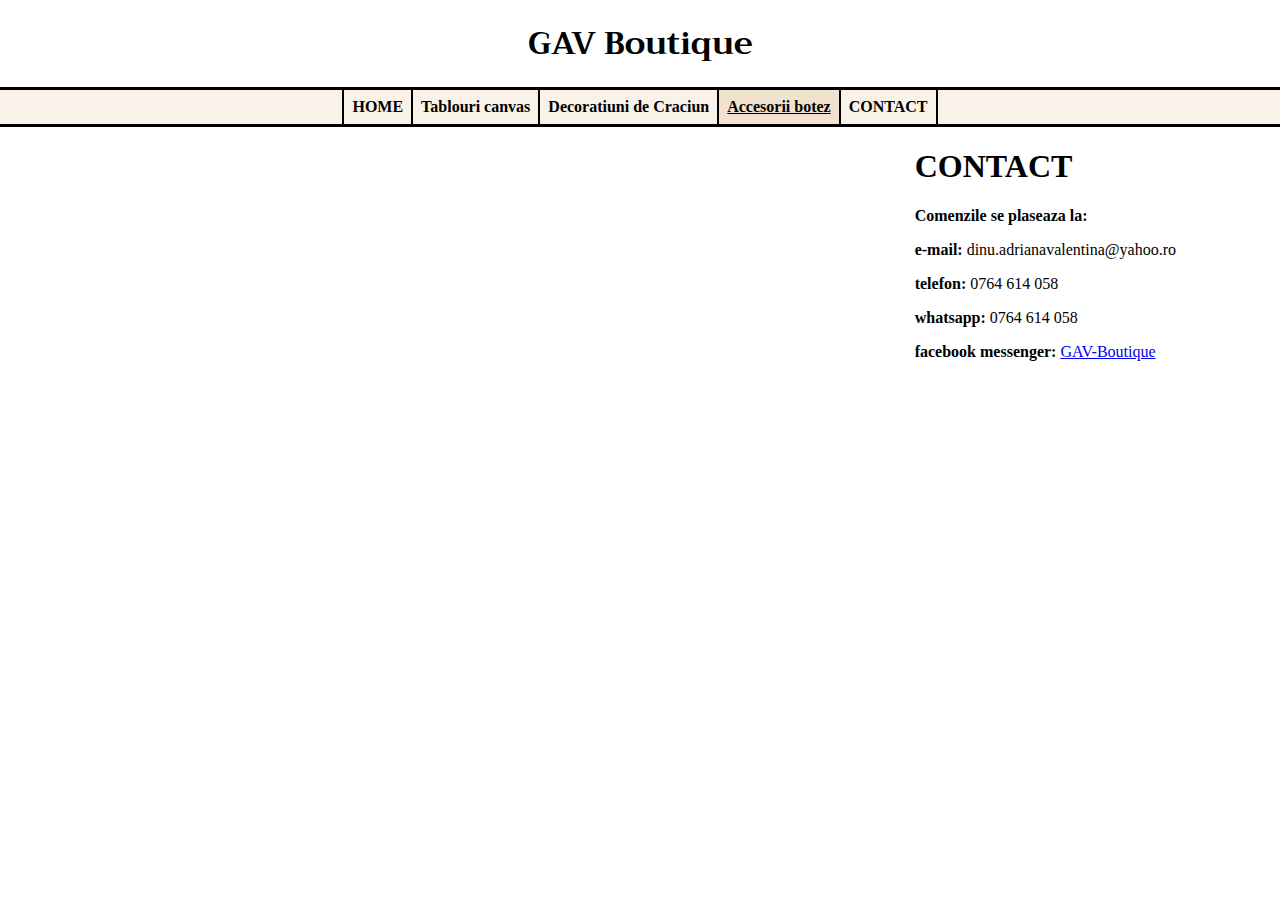
==== AccesoriiBotez/accesoriiBotez.html @ a5fa6fc0 "Basic template" ====
<!DOCTYPE html>
<html lang="en">
  <head>
    <link
      rel="stylesheet"
      href="https://fonts.googleapis.com/css?family=Trirong"
    />
    <link rel="stylesheet" href="./accesoriiBotez.css" />
    <link rel="stylesheet" href="../headerFooter.css" />
    <meta charset="UTF-8" />
    <meta http-equiv="X-UA-Compatible" content="IE=edge" />
    <meta name="viewport" content="width=device-width, initial-scale=1.0" />
    <title>GAV Boutique</title>
  </head>
  <body>
    <header></header>
    <footer></footer>

    <script src="../headerFooter.js"></script>
    <script src="../index.js"></script>
  </body>
</html>
---- headerFooter.css ----
* {
  box-sizing: border-box;
}

body {
  font-family: Georgia;
  margin: 0;
}

header h1 {
  font-family: "Trirong", serif !important;
  margin: 0;
  padding: 1rem;
  border-bottom: 3px solid #000000;
  text-align: center;
}

header .barMenu {
  background-color: rgb(249, 242, 232);
  display: flex;
  justify-content: center;
  align-content: space-between;
  border-bottom: 3px solid #000000;
  margin: 0;
}

header a {
  font-weight: bold;
  border-left: 2.5px solid #000000;
  padding: 0.5rem;
  text-decoration: none;
  color: #000000;
  display: block;
}

header a:last-child {
  border-right: 2.5px solid #000000;
}

header a:hover {
  text-decoration: underline;
  background-color: rgb(240, 226, 206);
}

footer {
  display: flex;
}

footer .contact {
  transition: all 0.5s;
  margin-left: auto;
  padding: 0 0.5rem;
  margin-right: 6rem;
}

.contactAnimation {
  background-color: rgba(255, 255, 100);
}
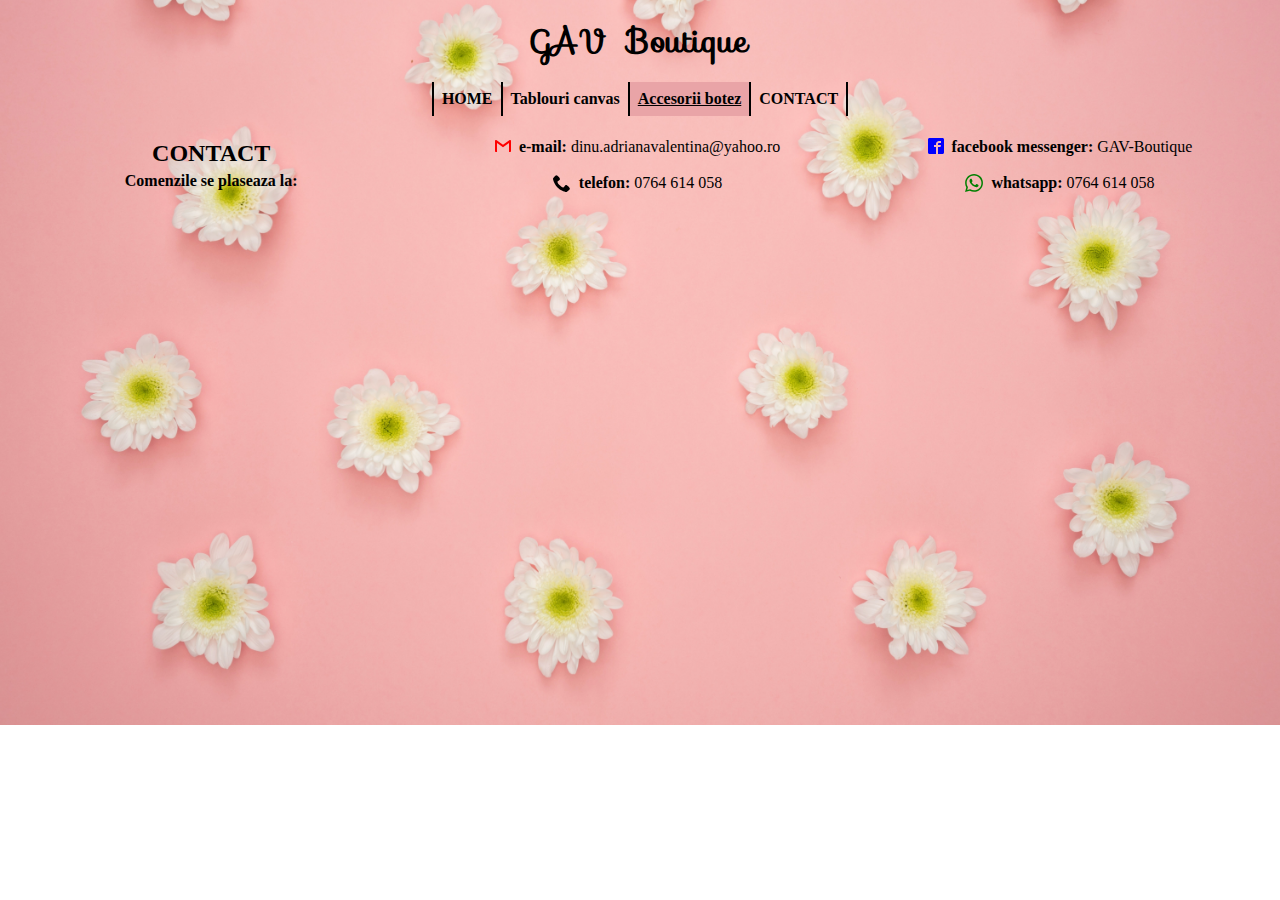
==== commit dae5c016: "Tablouri Canvas page" ====
--- a/AccesoriiBotez/accesoriiBotez.html
+++ b/AccesoriiBotez/accesoriiBotez.html
@@ -3,10 +3,10 @@
   <head>
     <link
       rel="stylesheet"
-      href="https://fonts.googleapis.com/css?family=Trirong"
+      href="https://fonts.googleapis.com/css?family=Sofia&effect=neon"
     />
+    <link rel="stylesheet" href="../headerFooter.css" />
     <link rel="stylesheet" href="./accesoriiBotez.css" />
-    <link rel="stylesheet" href="../headerFooter.css" />
     <meta charset="UTF-8" />
     <meta http-equiv="X-UA-Compatible" content="IE=edge" />
     <meta name="viewport" content="width=device-width, initial-scale=1.0" />
--- a/headerFooter.css
+++ b/headerFooter.css
@@ -1,26 +1,36 @@
+:root {
+  --bgPink: rgb(233, 164, 167);
+}
+
 * {
   box-sizing: border-box;
 }
 
+a {
+  text-decoration: none;
+  color: inherit;
+}
+
 body {
+  background-image: url("./img/background.jpg");
+  background-repeat: no-repeat;
+  background-size: cover;
+  background-position-y: 20%;
   font-family: Georgia;
   margin: 0;
 }
 
 header h1 {
-  font-family: "Trirong", serif !important;
+  font-family: "Sofia", sans-serif !important;
   margin: 0;
   padding: 1rem;
-  border-bottom: 3px solid #000000;
   text-align: center;
 }
 
 header .barMenu {
-  background-color: rgb(249, 242, 232);
   display: flex;
   justify-content: center;
   align-content: space-between;
-  border-bottom: 3px solid #000000;
   margin: 0;
 }
 
@@ -39,20 +49,45 @@
 
 header a:hover {
   text-decoration: underline;
-  background-color: rgb(240, 226, 206);
+  background-color: rgba(233, 167, 167, 0.4);
 }
 
-footer {
-  display: flex;
+footer h1 {
+  font-size: 1.5rem;
+  margin-bottom: 0%;
 }
 
 footer .contact {
-  transition: all 0.5s;
-  margin-left: auto;
-  padding: 0 0.5rem;
-  margin-right: 6rem;
+  display: flex;
+  flex-wrap: wrap;
+  align-content: space-between;
+  width: 100%;
+  transition: all 1.5s;
+  padding-top: 0.5rem;
+}
+
+footer .contact > div {
+  width: 33%;
+  display: flex;
+  justify-content: center;
+  flex-flow: column;
+  align-items: center;
+}
+
+footer .contact > div > div {
+  display: flex;
+  padding: 0.5rem;
+}
+
+footer .contact > div > div p {
+  margin: 0;
+  /* padding: 0.5rem; */
+}
+
+footer .contact img {
+  margin: 0 0.5rem;
 }
 
 .contactAnimation {
-  background-color: rgba(255, 255, 100);
+  background-color: rgba(206, 120, 120, 0.75);
 }
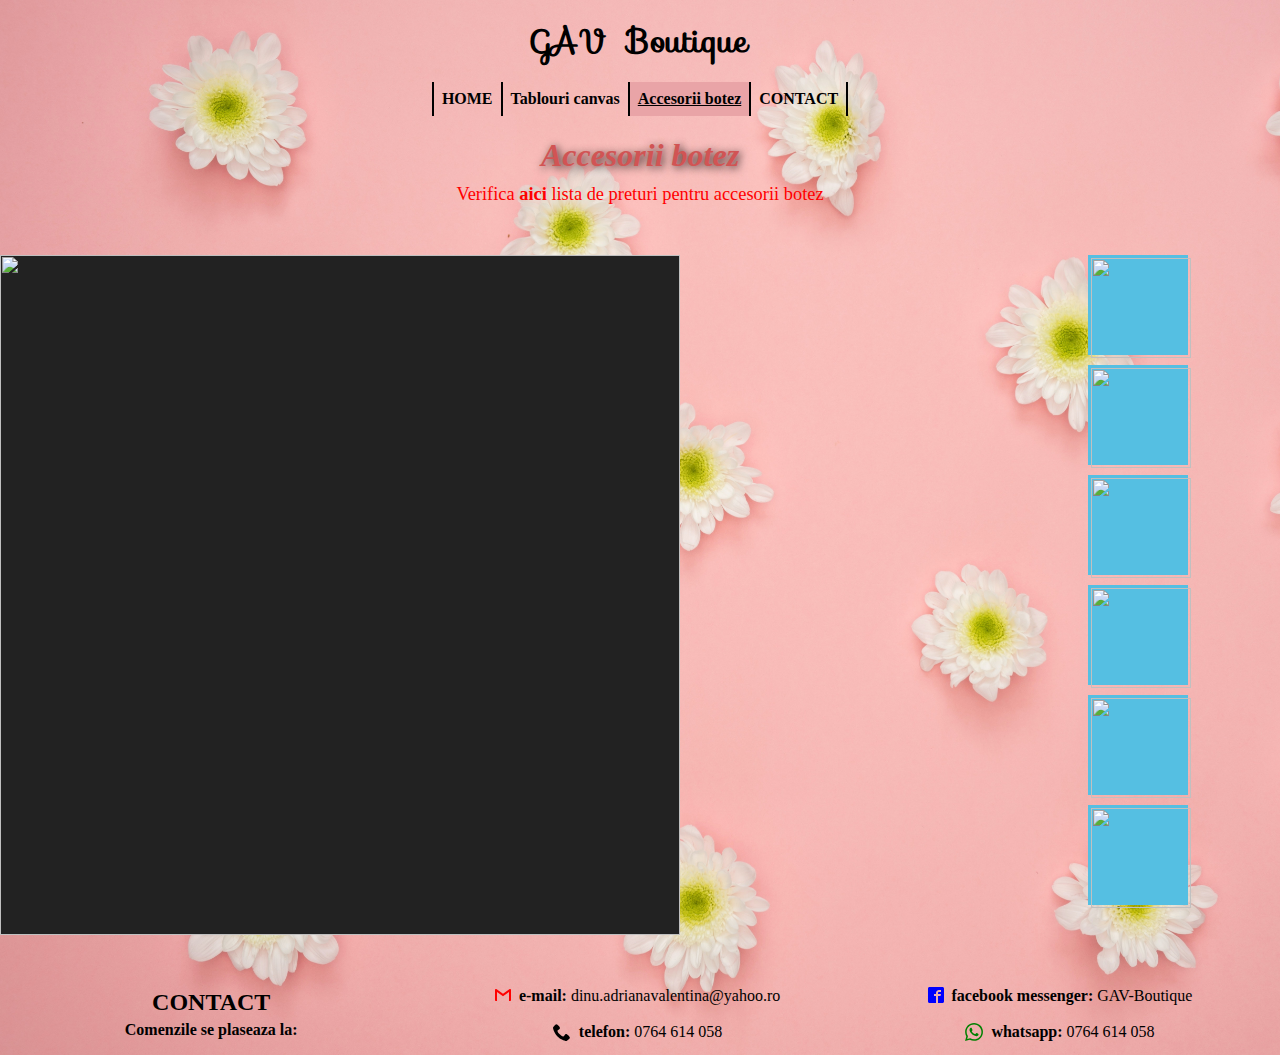
==== commit 0c7c856a: "Final structure(raw version)" ====
--- a/AccesoriiBotez/accesoriiBotez.html
+++ b/AccesoriiBotez/accesoriiBotez.html
@@ -14,9 +14,36 @@
   </head>
   <body>
     <header></header>
+    <div class = "titleAndList">
+      <h1 class =><i>Accesorii botez</i></h1>
+      <a href="./listaPreturi.html" target="_blank">
+        <p>Verifica <b>aici</b> lista de preturi pentru accesorii botez</p>
+      </a>
+    </div>
+    <div style = "width: 100%; height: 10px;"></div>
+<ul class="m">
+  <li class="m1 li" tabindex="1"><img src="//unsplash.it/500/500?random=1" alt=""/></li>
+  <li class="m2 li" tabindex="2"><img src="//unsplash.it/500/500?random=2" alt=""/></li>
+  <li class="m3 li" tabindex="3"><img src="//unsplash.it/500/500?random=3" alt=""/></li>
+  <li class="m4 li" tabindex="4"><img src="//unsplash.it/500/500?random=4" alt=""/></li>
+  <li class="m5 li" tabindex="5"><img src="//unsplash.it/500/500?random=5" alt=""/></li>
+  <li class="m6 li" tabindex="6"><img src="//unsplash.it/500/500?random=6" alt=""/></li>
+  <li class="cube-wrap">
+    <div class="cube">
+      <div class="front"><img src="//unsplash.it/500/500?random=1" alt=""/></div>
+      <div class="right"><img src="//unsplash.it/500/500?random=2" alt=""/></div>
+      <div class="top"><img src="//unsplash.it/500/500?random=3" alt=""/></div>
+      <div class="left"><img src="//unsplash.it/500/500?random=4" alt=""/></div>
+      <div class="bottom"><img src="//unsplash.it/500/500?random=5" alt=""/></div>
+      <div class="back"><img src="//unsplash.it/500/500?random=6" alt=""/></div>
+    </div>
+  </li>
+</ul>
+<div style = "width: 100%; height: 750px;"></div>
     <footer></footer>
 
     <script src="../headerFooter.js"></script>
     <script src="../index.js"></script>
+    <script src="./accesoriiBotez.js"></script>
   </body>
 </html>
--- a/AccesoriiBotez/accesoriiBotez.css
+++ b/AccesoriiBotez/accesoriiBotez.css
@@ -0,0 +1,143 @@
+:root {
+  --cubeWidth: 680px;
+}
+
+.titleAndList h1 {
+  text-align: center;
+  margin-bottom: 0;
+  font-family: "Pacifico", cursive;
+  color: #d15454;
+  text-shadow: 2px 2px 8px #362626;
+}
+
+.titleAndList p {
+  margin-top: 0.5em;
+  margin-bottom: 0;
+  text-align: center;
+  color: red;
+  font-size: 1.15rem;
+}
+
+.m {
+  list-style-type: none;
+  display: block;
+  width: 232px;
+  height: 500px;
+  position: relative;
+  float: right;
+  padding: 0 30px 0 40px;
+  margin-top: 40px;
+}
+.m .li {
+  display: block;
+  width: 100px;
+  height: 100px;
+  position: relative;
+  z-index: 1000;
+  float: left;
+  margin: 0 10px 10px 0;
+  border: solid 3px #55bfe2;
+  background-color: #55bfe2;
+  outline: none;
+  cursor: pointer;
+}
+.m .li:focus img {
+  opacity: 0.3;
+}
+.m .li > img {
+  width: 100px;
+  height: 100px;
+  min-width: 100px;
+  min-height: 100px;
+  max-width: 100px;
+  max-height: 100px;
+  position: absolute;
+  left: 0;
+  top: 0;
+  transition: 0.3s;
+}
+
+.cube-wrap {
+  width: var(--cubeWidth);
+  height: var(--cubeWidth);
+  position: absolute;
+  top: 0;
+  right: 400px;
+  perspective: 1000px;
+}
+
+.cube {
+  width: var(--cubeWidth);
+  height: var(--cubeWidth);
+  position: absolute;
+  top: 0;
+  left: -200px;
+  transform-style: preserve-3d;
+  transform: rotateX(0deg) translateZ(-340px);
+  transition: 2s 9999999s;
+}
+.cube div {
+  width: var(--cubeWidth);
+  height: var(--cubeWidth);
+  position: absolute;
+  top: 0;
+  left: 0;
+  background-color: #222;
+}
+.cube .front {
+  transform: rotateY(0deg) translateZ(340px);
+}
+.cube .back {
+  transform: rotateX(180deg) translateZ(340px);
+}
+.cube .right {
+  transform: rotateY(90deg) translateZ(340px);
+}
+.cube .left {
+  transform: rotateY(-90deg) translateZ(340px);
+}
+.cube .top {
+  transform: rotateX(90deg) translateZ(340px);
+}
+.cube .bottom {
+  transform: rotateX(-90deg) translateZ(340px);
+}
+.cube img {
+  width: 100%;
+  height: 100%;
+  min-width: 100%;
+  min-height: 100%;
+  max-width: 100%;
+  max-height: 100%;
+  position: absolute;
+  left: 0;
+  top: 0;
+}
+
+.li:focus ~ .cube-wrap .cube {
+  transition: 1.2s;
+}
+
+.m1:focus ~ .cube-wrap .cube {
+  transform: translateZ(-340px) rotateY(0deg);
+}
+
+.m2:focus ~ .cube-wrap .cube {
+  transform: translateZ(-340px) rotateY(-90deg);
+}
+
+.m3:focus ~ .cube-wrap .cube {
+  transform: translateZ(-340px) rotateX(-90deg);
+}
+
+.m4:focus ~ .cube-wrap .cube {
+  transform: translateZ(-340px) rotateY(90deg);
+}
+
+.m5:focus ~ .cube-wrap .cube {
+  transform: translateZ(-340px) rotateX(90deg);
+}
+
+.m6:focus ~ .cube-wrap .cube {
+  transform: translateZ(-340px) rotateX(180deg);
+}
